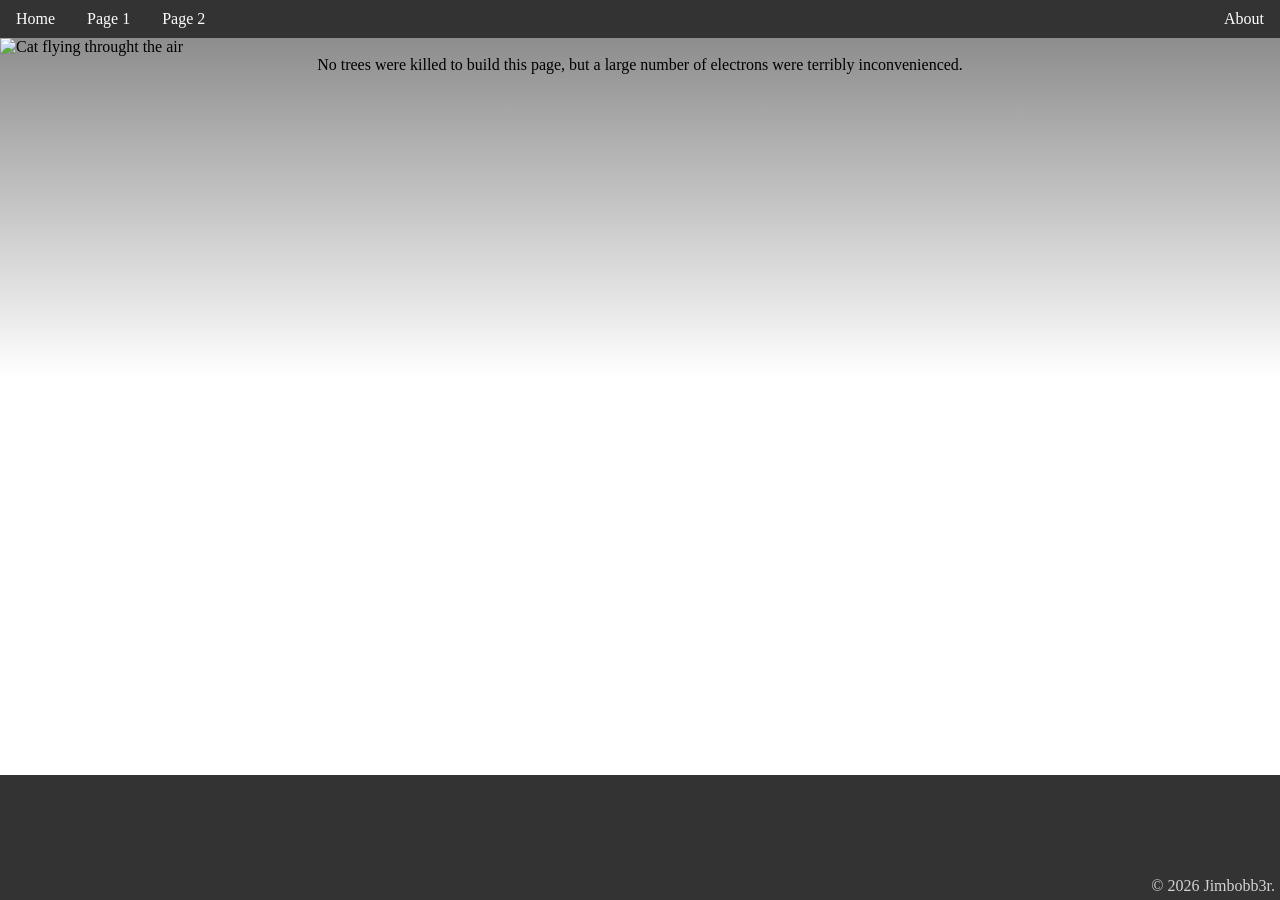
==== index.html @ 6ec6b5e3 "Update index.html" ====
<!DOCTYPE HTML>
<html lang="en-ie">
<head>

<meta charset="utf-8">
<!-- Content="ie=edge" places IE into highest supported mode: EdgeHTML. -->
<meta http-equiv="x-ua-compatible" content="ie=edge">
<!--  Mobile-Optimisation: Viewport tag sets viewport's width and initial scale. -->
<meta name="viewport" content="width=device-width, initial-scale=1, shrink-to-fit=no">

<title>JimBobb3r's HTML Template</title>
<!-- <base href="https://raw.githubusercontent.com/Jimbobb3r/web/master/" target="_self"> -->

<meta name="google-site-verification" content="pVeWNxyQo7uyaPnYNXwhHWFMWhIsSZX4KqOWFI8n26I">
<meta name="msvalidate.01" content="D5D1FD189E8F9EBF71D1F0261405AAC0">	

<link rel="canonical" href="https://github.com/Jimbobb3r/web/">

<meta name="description" content="Jimbobb3r's Github Member Front Page">
<meta name="abstract" content="HTML Template by Jimbobb3r">
<meta name="subject" content="HTML Template by Jimbobb3r">
<meta name="keywords" content="Github,Jimbobb3r,SDeLiath,Seamus,DeLiath,Jimbob,James,Leo">
<meta name=”news_keywords” content=”Jimbobb3r,Awesome,HTML,Template,SDeLiath,Seamus,DeLiath,Jimbob,James,Leo”>
<meta name="author" content="Jimbobb3r">
<meta name="copyright" content="JimBobb3r">
<meta name="rating" content="General">

<!-- Icon -->	
<link rel="apple-touch-icon" sizes="180x180" href="media/apple-touch-icon.png">
<link rel="icon" type="image/png" sizes="32x32" href="media/favicon-32x32.png">
<link rel="icon" type="image/png" sizes="16x16" href="media/favicon-16x16.png">	

<link rel="stylesheet" type="text/css" href="css/style.css">
<link rel="stylesheet" type="text/css" href="css/footer.css">		

<!-- <script src="https://use.fontawesome.com/543acc1e10.js"></script> Font Awesome -->
<script src="https://ajax.googleapis.com/ajax/libs/jquery/3.1.1/jquery.min.js"></script>  <!-- jQuery CDN -->
<noscript>Some content cannot be displayed. JavaScript is either disabled or unsupported by your browser.</noscript>

<script> 
  $(function(){
  $("#navbar").load("html/navbar.html"); 
});
</script> 	

</head>		
<body> 

  <div id="wrapper">	

  <div id="pagebg">	

  <!-- Navbar --> 	
  <nav>
    <div id="navbar"></div>	
  </nav><!-- Nav Bar -->	

  <div id="main">	

    <img src="https://raw.githubusercontent.com/Jimbobb3r/web/master/media/catCannon.jpg" class="scaletofit" alt="Cat flying throught the air" width="376" height="261">
    <p style="text-align: center;">No trees were killed to build this page, but a large number of electrons were terribly inconvenienced.</p> 

    <iframe src="https://free.timeanddate.com/countdown/i638z1km/n78/cf12/cm0/cu4/ct3/cs0/ca0/co1/cr0/ss0/cac000/cpc000/pcddd/tcfff/fs100/szw448/szh189/tatTime%20left%20until%20XYZ%3A/tac090/tptTime%20since%20XYZ%3A/tpcf00/iso2018-01-29T19:50:00/bls5/blt4/blc333/brs5/brt4/brc333/bts5/btt4/btc333/bbs5/bbt4/bbc333/pa5" class="scaletofit" allowTransparency="true" frameborder="0" width="252" height="88"></iframe>

  </div> <!-- Main -->

  </div> <!-- pagebg -->

  <div id="footer">	
    <div id="cpright">&copy; <script type="text/JavaScript">document.write(new Date().getFullYear());</script> Jimbobb3r.</div> <!-- cpright -->

  </div><!-- #footer -->
  </div><!-- #wrapper -->

</body>
</html>
---- css/style.css ----
/+ IE10 snapped mode ignores the viewport tag. */

@-ms-viewport{ width: device-width; initial-scale: 1; zoom: 1;}
@-o-viewport { width: device-width; initial-scale: 1; zoom: 1;}
@viewport { width: device-width; initial-scale: 1; zoom: 1;}

* {
  margin: 0;
  padding: 0;
}

html,
body {
margin:0;
padding:0;
height:100%;
}

#pagebg {
     background: linear-gradient(grey, white); 
}

.scaletofit {
    max-width: 75%;
    height: auto;
}

#wrapper {
min-height:100%;
position:relative;
}

/*Footer: The value for 'padding-bottom' on #main must be equal to or greater than the height of #footer.*/
#main {
padding-bottom:150px; /* Height of the footer element */ 
position:relative;
}
---- css/footer.css ----
#footer {
background:#333;
width:100%;
height:125px;
position:absolute;
bottom:0;
left:0;
color: #D3D3D3;
}

#cpright {
right: 0;
bottom: 0;
position: absolute;
padding: 5px 5px;	
}
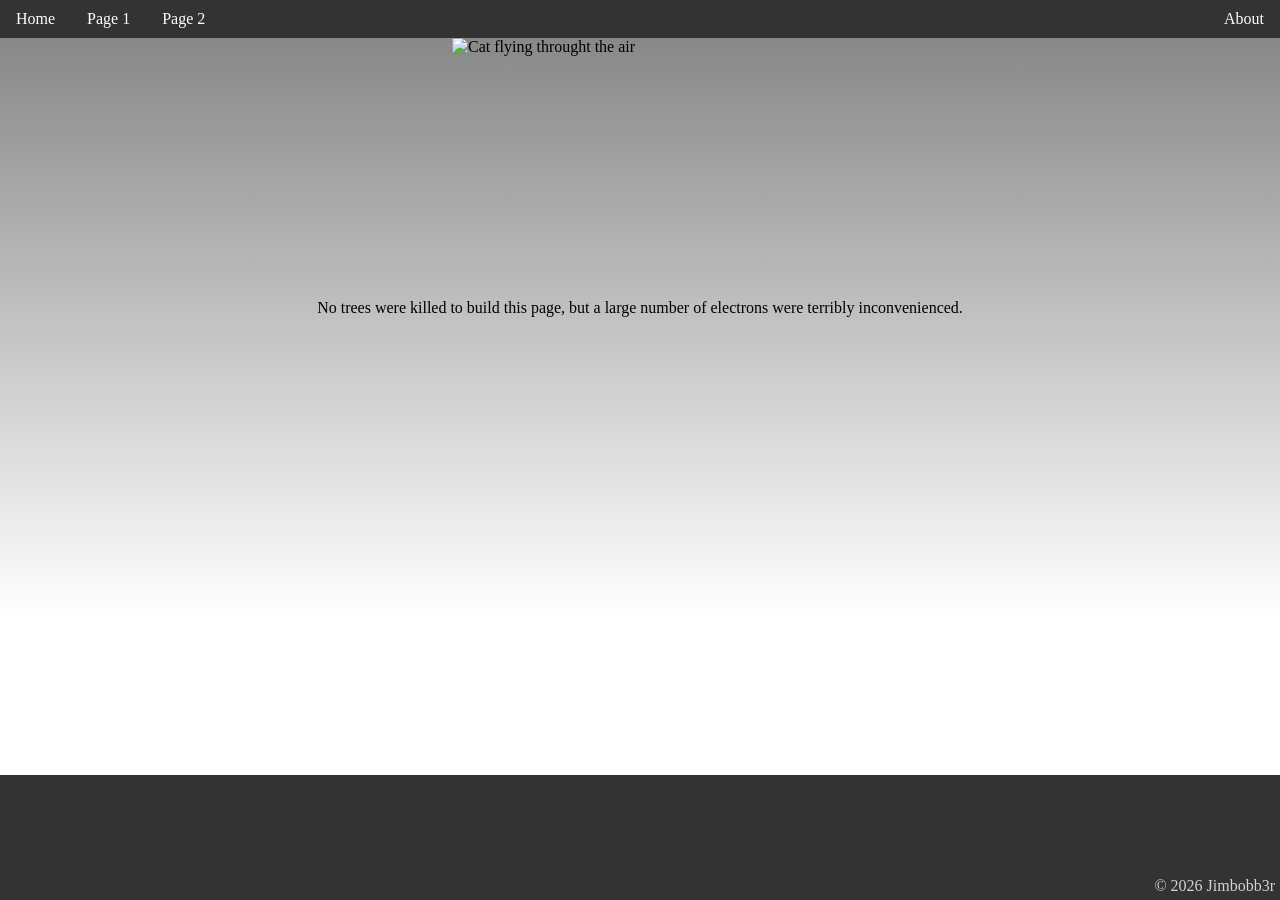
==== commit 16c216c6: "Update index.html" ====
--- a/index.html
+++ b/index.html
@@ -26,9 +26,9 @@
 <meta name="rating" content="General">
 
 <!-- Icon -->	
-<link rel="apple-touch-icon" sizes="180x180" href="media/apple-touch-icon.png">
-<link rel="icon" type="image/png" sizes="32x32" href="media/favicon-32x32.png">
-<link rel="icon" type="image/png" sizes="16x16" href="media/favicon-16x16.png">	
+<link rel="apple-touch-icon" sizes="180x180" href="media/icon/apple-touch-icon.png">
+<link rel="icon" type="image/png" sizes="32x32" href="media/icon/favicon-32x32.png">
+<link rel="icon" type="image/png" sizes="16x16" href="media/icon/favicon-16x16.png">	
 
 <link rel="stylesheet" type="text/css" href="css/style.css">
 <link rel="stylesheet" type="text/css" href="css/footer.css">		
@@ -57,17 +57,17 @@
 
   <div id="main">	
 
-    <img src="https://raw.githubusercontent.com/Jimbobb3r/web/master/media/catCannon.jpg" class="scaletofit" alt="Cat flying throught the air" width="376" height="261">
+    <img src="https://raw.githubusercontent.com/Jimbobb3r/web/master/media/catCannon.jpg" class="scaletofit center" alt="Cat flying throught the air" width="376" height="261">
     <p style="text-align: center;">No trees were killed to build this page, but a large number of electrons were terribly inconvenienced.</p> 
 
-    <iframe src="https://free.timeanddate.com/countdown/i638z1km/n78/cf12/cm0/cu4/ct3/cs0/ca0/co1/cr0/ss0/cac000/cpc000/pcddd/tcfff/fs100/szw448/szh189/tatTime%20left%20until%20XYZ%3A/tac090/tptTime%20since%20XYZ%3A/tpcf00/iso2018-01-29T19:50:00/bls5/blt4/blc333/brs5/brt4/brc333/bts5/btt4/btc333/bbs5/bbt4/bbc333/pa5" class="scaletofit" allowTransparency="true" frameborder="0" width="252" height="88"></iframe>
+    <iframe class="scaletofit center" src="https://free.timeanddate.com/countdown/i638z1km/n78/cf12/cm0/cu4/ct3/cs0/ca0/co1/cr0/ss0/cac000/cpc000/pcddd/tcfff/fs100/szw448/szh189/tatTime%20left%20until%20XYZ%3A/tac090/tptTime%20since%20XYZ%3A/tpcf00/iso2018-01-29T19:50:00/bls5/blt4/blc333/brs5/brt4/brc333/bts5/btt4/btc333/bbs5/bbt4/bbc333/pa5" class="scaletofit" allowTransparency="true" frameborder="0" width="252" height="88"></iframe>
 
   </div> <!-- Main -->
 
   </div> <!-- pagebg -->
 
   <div id="footer">	
-    <div id="cpright">&copy; <script type="text/JavaScript">document.write(new Date().getFullYear());</script> Jimbobb3r.</div> <!-- cpright -->
+    <div id="cpright">&copy; <script type="text/JavaScript">document.write(new Date().getFullYear());</script> Jimbobb3r</div> <!-- cpright -->
 
   </div><!-- #footer -->
   </div><!-- #wrapper -->
--- a/css/style.css
+++ b/css/style.css
@@ -25,6 +25,12 @@
     height: auto;
 }
 
+.center {
+    display: block;
+    margin-left: auto;
+    margin-right: auto;
+}
+
 #wrapper {
 min-height:100%;
 position:relative;
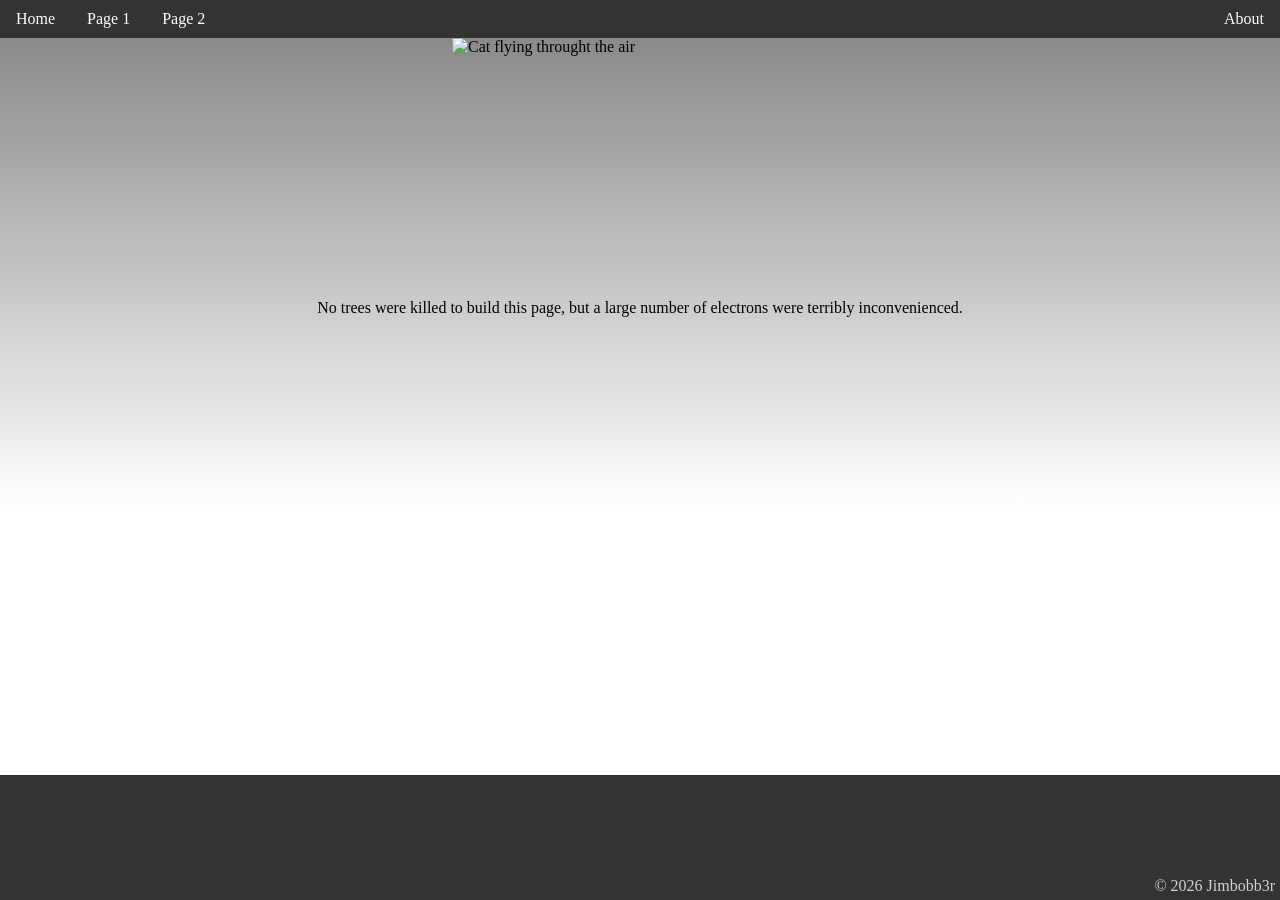
==== commit ab7f4d70: "Update index.html" ====
--- a/index.html
+++ b/index.html
@@ -60,7 +60,7 @@
     <img src="https://raw.githubusercontent.com/Jimbobb3r/web/master/media/catCannon.jpg" class="scaletofit center" alt="Cat flying throught the air" width="376" height="261">
     <p style="text-align: center;">No trees were killed to build this page, but a large number of electrons were terribly inconvenienced.</p> 
 
-    <iframe class="scaletofit center" src="https://free.timeanddate.com/countdown/i638z1km/n78/cf12/cm0/cu4/ct3/cs0/ca0/co1/cr0/ss0/cac000/cpc000/pcddd/tcfff/fs100/szw448/szh189/tatTime%20left%20until%20XYZ%3A/tac090/tptTime%20since%20XYZ%3A/tpcf00/iso2018-01-29T19:50:00/bls5/blt4/blc333/brs5/brt4/brc333/bts5/btt4/btc333/bbs5/bbt4/bbc333/pa5" class="scaletofit" allowTransparency="true" frameborder="0" width="252" height="88"></iframe>
+    <iframe class="center" src="https://free.timeanddate.com/countdown/i638z1km/n78/cf12/cm0/cu4/ct3/cs0/ca0/co1/cr0/ss0/cac000/cpc000/pcddd/tcfff/fs100/szw448/szh189/tatTime%20left%20until%20XYZ%3A/tac090/tptTime%20since%20XYZ%3A/tpcf00/iso2018-01-29T19:50:00/bls5/blt4/blc333/brs5/brt4/brc333/bts5/btt4/btc333/bbs5/bbt4/bbc333/pa5" class="scaletofit" allowTransparency="true" frameborder="0" width="126" height="44"></iframe>
 
   </div> <!-- Main -->
 
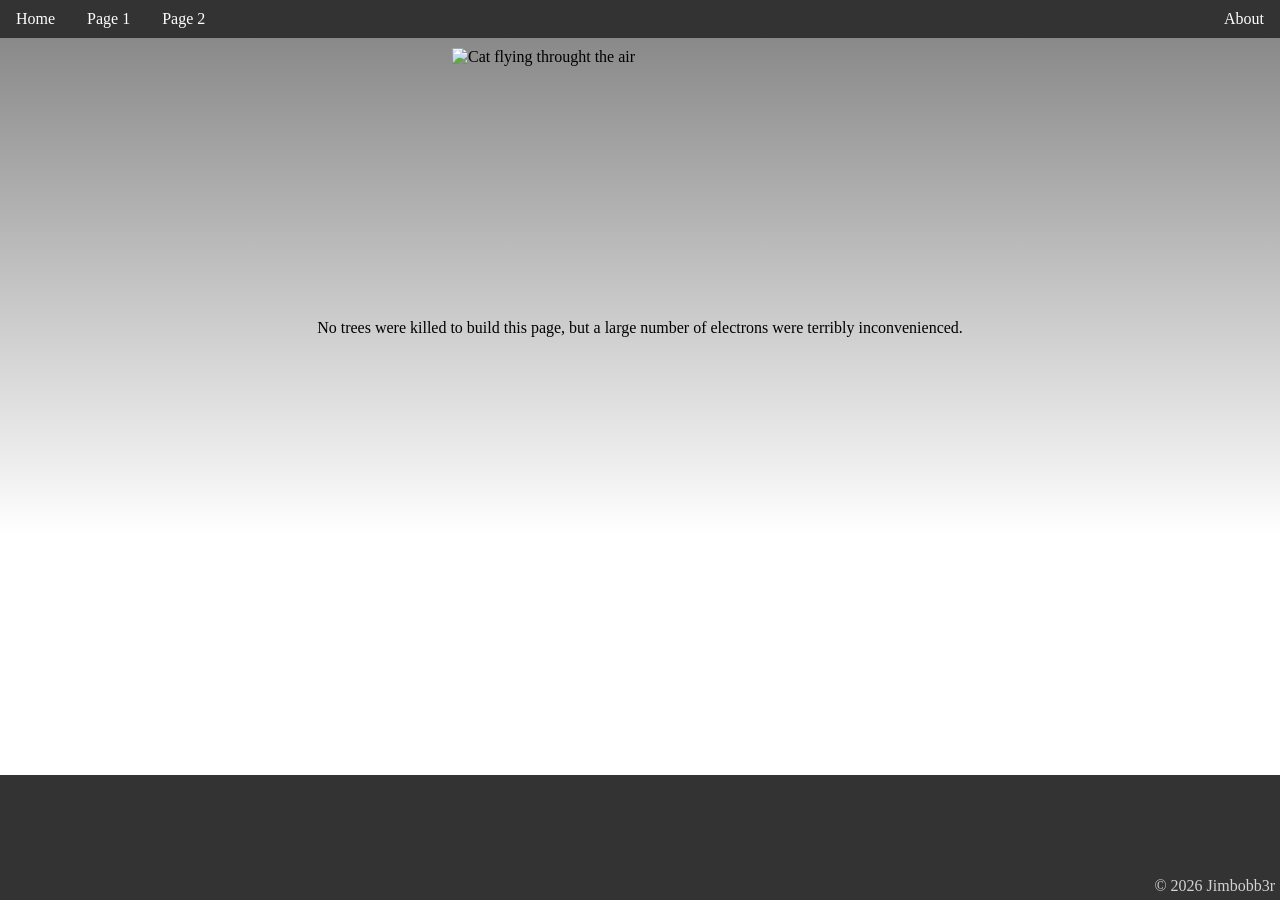
==== commit b0846d1a: "Update index.html" ====
--- a/index.html
+++ b/index.html
@@ -60,7 +60,7 @@
     <img src="https://raw.githubusercontent.com/Jimbobb3r/web/master/media/catCannon.jpg" class="scaletofit center" alt="Cat flying throught the air" width="376" height="261">
     <p style="text-align: center;">No trees were killed to build this page, but a large number of electrons were terribly inconvenienced.</p> 
 
-    <iframe class="center" src="https://free.timeanddate.com/countdown/i638z1km/n78/cf12/cm0/cu4/ct3/cs0/ca0/co1/cr0/ss0/cac000/cpc000/pcddd/tcfff/fs100/szw448/szh189/tatTime%20left%20until%20XYZ%3A/tac090/tptTime%20since%20XYZ%3A/tpcf00/iso2018-01-29T19:50:00/bls5/blt4/blc333/brs5/brt4/brc333/bts5/btt4/btc333/bbs5/bbt4/bbc333/pa5" class="scaletofit" allowTransparency="true" frameborder="0" width="126" height="44"></iframe>
+    <iframe class="center" src="https://free.timeanddate.com/countdown/i63ksejn/n78/cf12/cm0/cu4/ct3/cs0/ca0/co1/cr0/ss0/cac333/cpc333/pceee/tcfff/fn2/fs80/szw320/szh135/tatTime%20Left%3A/tac000/tptTime%20Since%3A/tpc000/iso2018-02-05T05:00:00/bas5/bat4/bac333/pd2" allowTransparency="true" frameborder="0" width="83" height="49"></iframe>
 
   </div> <!-- Main -->
 
--- a/css/style.css
+++ b/css/style.css
@@ -21,8 +21,12 @@
 }
 
 .scaletofit {
-    max-width: 75%;
+    max-width: 80%;
     height: auto;
+}
+
+img {
+  margin: 10px 10px;
 }
 
 .center {
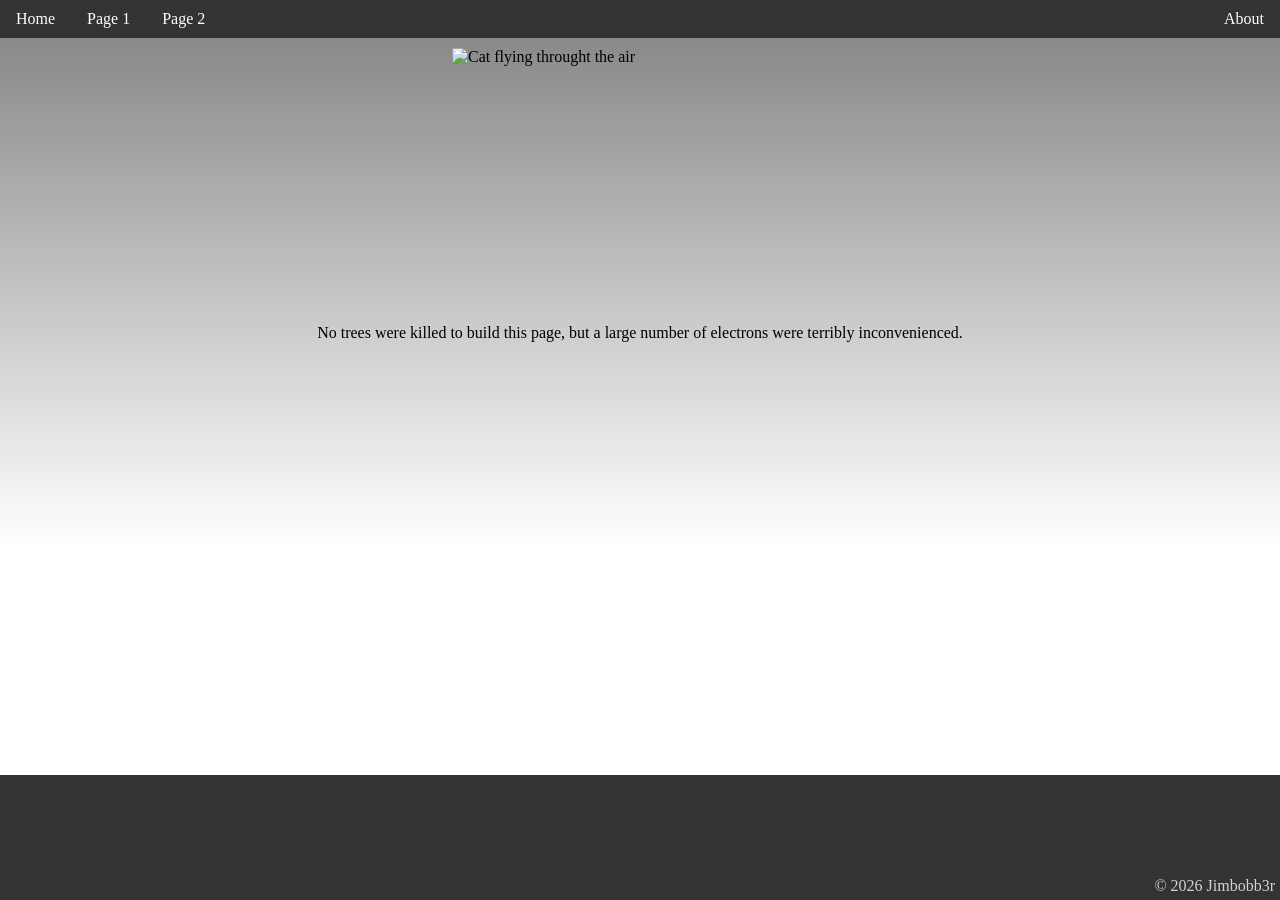
==== commit 5d5755af: "Update index.html" ====
--- a/index.html
+++ b/index.html
@@ -58,7 +58,7 @@
   <div id="main">	
 
     <img src="https://raw.githubusercontent.com/Jimbobb3r/web/master/media/catCannon.jpg" class="scaletofit center" alt="Cat flying throught the air" width="376" height="261">
-    <p style="text-align: center;">No trees were killed to build this page, but a large number of electrons were terribly inconvenienced.</p> 
+    <p style="text-align: center; padding: 5px 5px;">No trees were killed to build this page, but a large number of electrons were terribly inconvenienced.</p> 
 
     <iframe class="center" src="https://free.timeanddate.com/countdown/i63ksejn/n78/cf12/cm0/cu4/ct3/cs0/ca0/co1/cr0/ss0/cac333/cpc333/pceee/tcfff/fn2/fs80/szw320/szh135/tatTime%20Left%3A/tac000/tptTime%20Since%3A/tpc000/iso2018-02-05T05:00:00/bas5/bat4/bac333/pd2" allowTransparency="true" frameborder="0" width="83" height="49"></iframe>
 
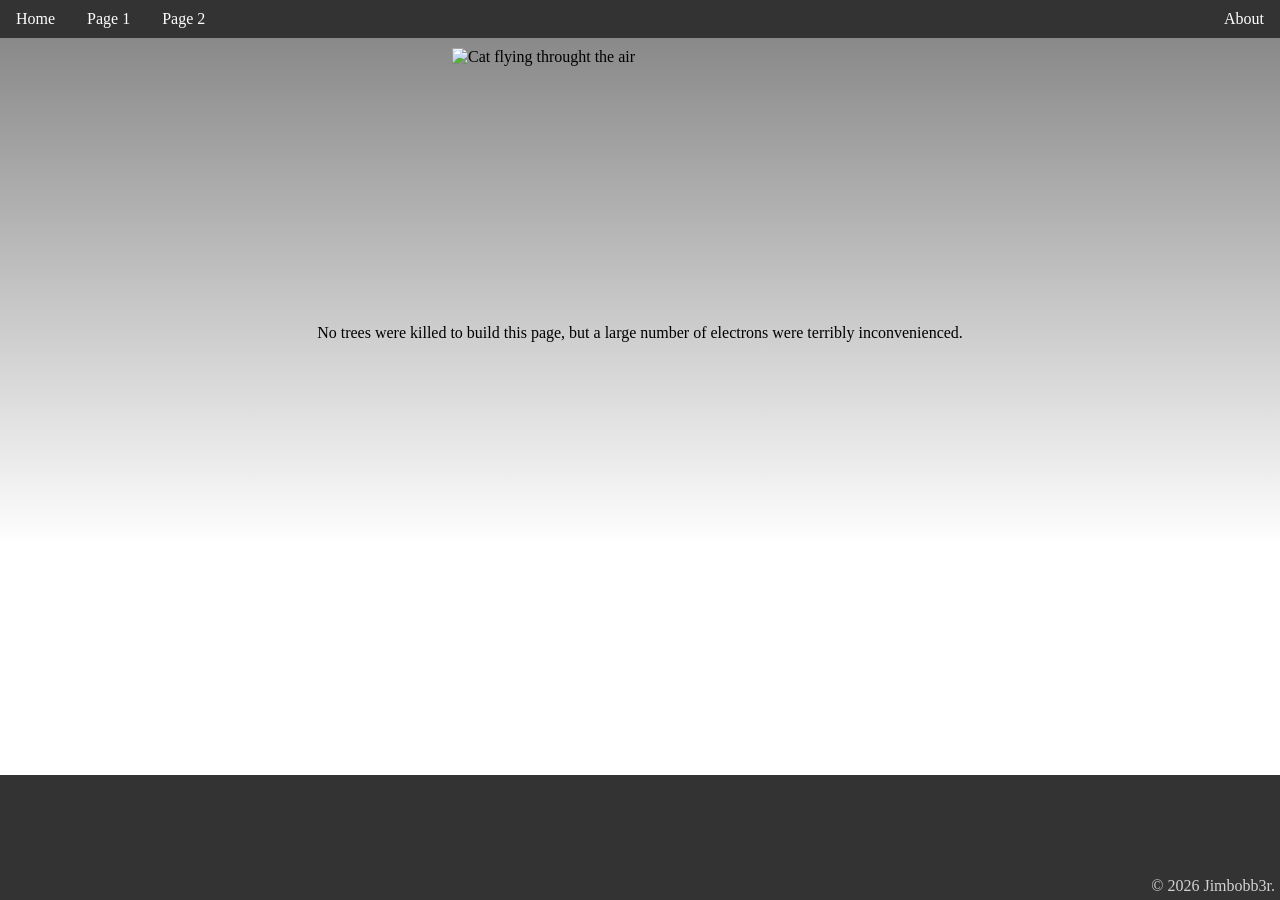
==== commit fefb7192: "Update index.html" ====
--- a/index.html
+++ b/index.html
@@ -67,7 +67,7 @@
   </div> <!-- pagebg -->
 
   <div id="footer">	
-    <div id="cpright">&copy; <script type="text/JavaScript">document.write(new Date().getFullYear());</script> Jimbobb3r</div> <!-- cpright -->
+    <div id="cpright">&copy; <script type="text/JavaScript">document.write(new Date().getFullYear());</script> Jimbobb3r.</div> <!-- cpright -->
 
   </div><!-- #footer -->
   </div><!-- #wrapper -->
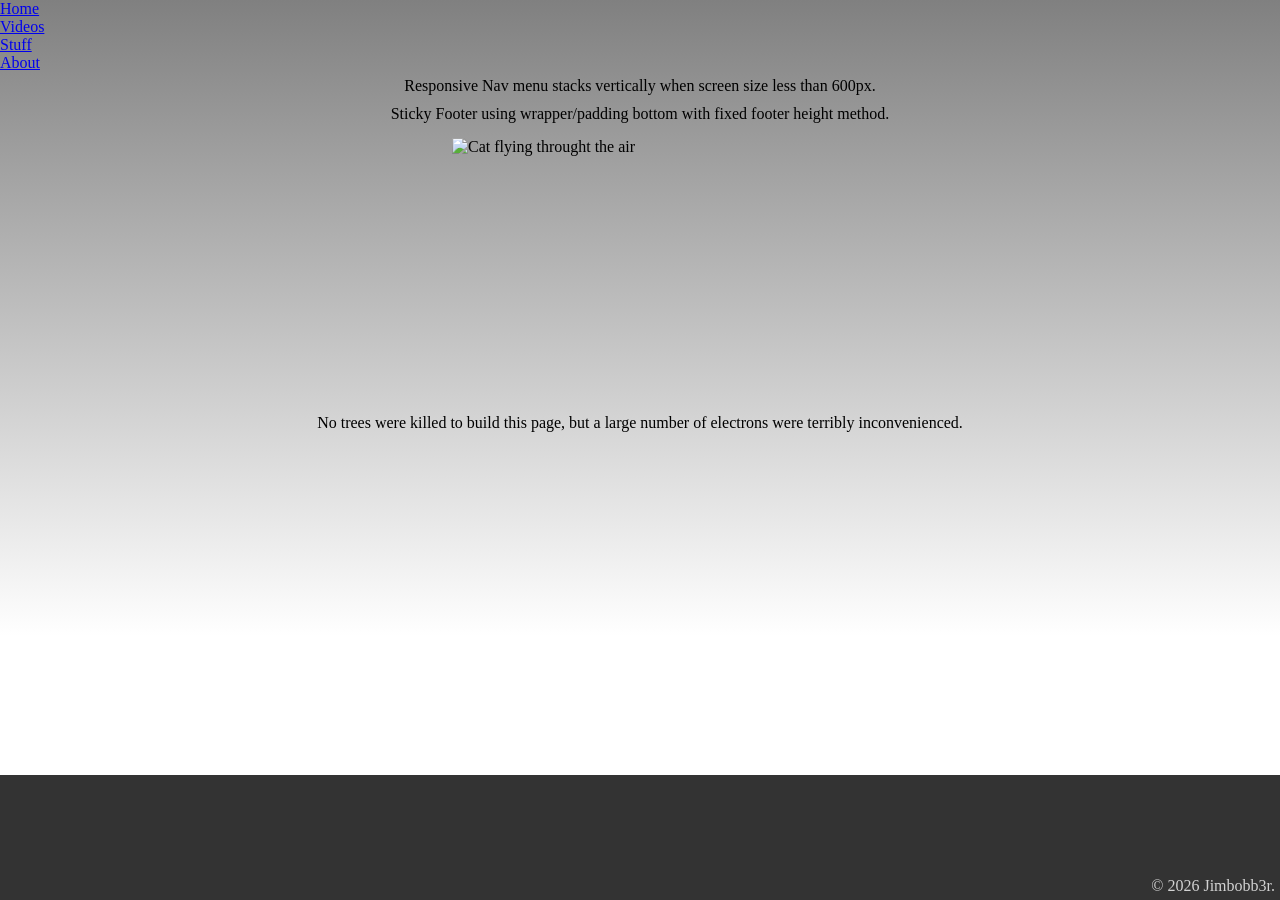
==== commit 6fe15027: "Update index.html" ====
--- a/index.html
+++ b/index.html
@@ -56,7 +56,8 @@
   </nav><!-- Nav Bar -->	
 
   <div id="main">	
-
+  <p style="text-align: center; padding: 5px 5px;">Responsive Nav menu stacks vertically when screen size less than 600px.</p>
+  <p style="text-align: center; padding: 5px 5px;">Sticky Footer using wrapper/padding bottom with fixed footer height method.</p>  
     <img src="https://raw.githubusercontent.com/Jimbobb3r/web/master/media/catCannon.jpg" class="scaletofit center" alt="Cat flying throught the air" width="376" height="261">
     <p style="text-align: center; padding: 5px 5px;">No trees were killed to build this page, but a large number of electrons were terribly inconvenienced.</p> 
 
